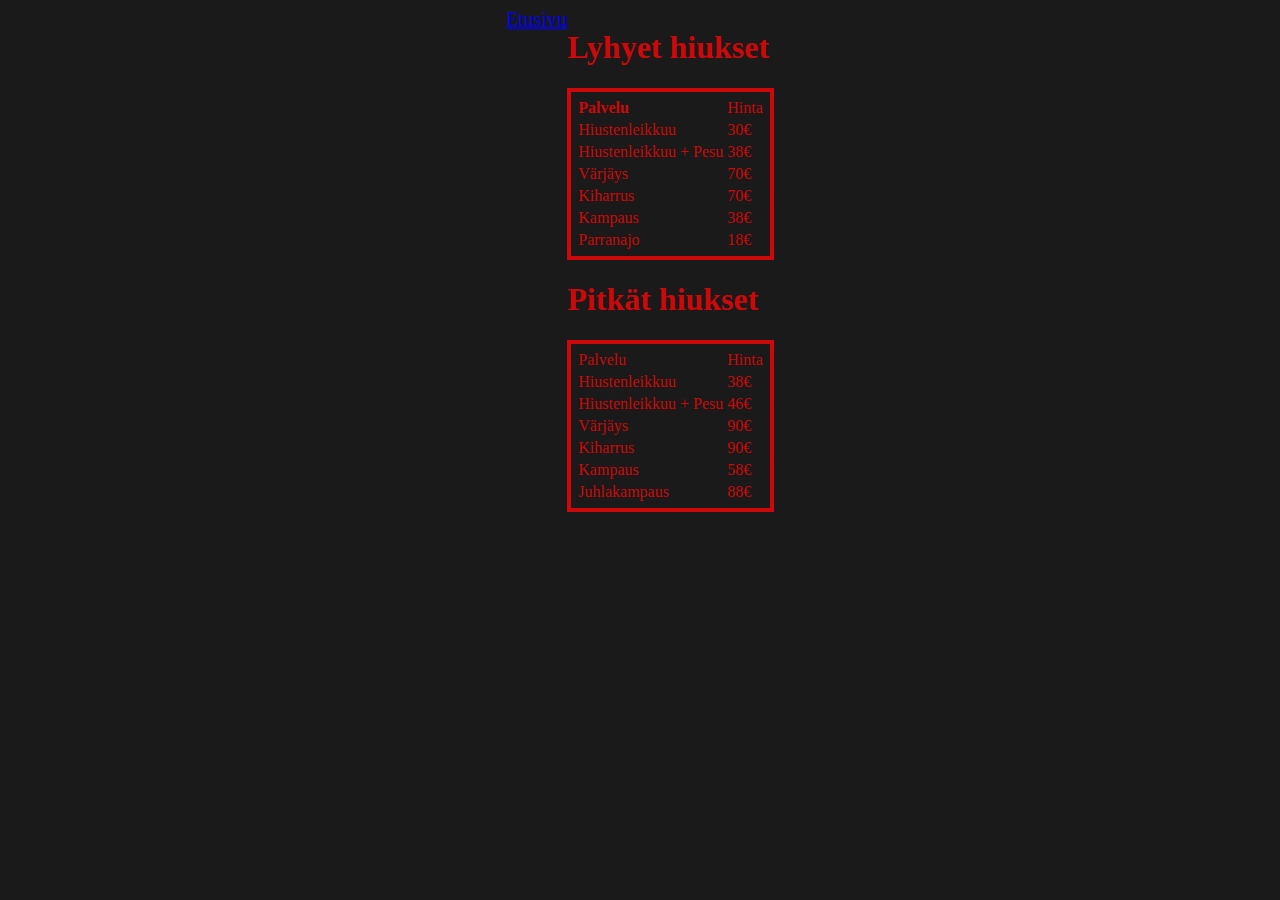
==== hinnasto.html @ f6291a1f "Merge branch 'main' of https://github.com/RasmusLaitilaHAMK/WebDevTeam6" ====
<!DOCTYPE html>
<html lang="en">
<head>
    <meta charset="UTF-8">
    <meta name="viewport" content="width=device-width, initial-scale=1.0">
    <title>Hinnasto</title>
    <footer>
        <a href="index.html">Etusivu</a>  
    </footer>
    <style>
        body {
            background-color: rgb(26, 26, 26);
            color: rgb(204, 8, 8);
            outline-color:black;
            display: flex;
            justify-content: center;

        }
        .one    {
            border:0.3rem solid;
            padding: 4px;

        }
    
        .two    {
            border:0.3rem solid;
            padding: 4px;
        }
        footer{
            color: rgb(204, 8, 8);
            font-size: 20px;            
        }
            

    
    </style>
</head>   
<main>
<table class="one">
    <h1>Lyhyet hiukset</h1>
    <td><b>Palvelu</b></td>
    <td>Hinta</td>
</tr><tr>
    <td>Hiustenleikkuu</td>
    <td>30€</td>
</tr><tr>
    <td>Hiustenleikkuu + Pesu</td>
    <td>38€</td>
</tr><tr>
    <td>Värjäys</td>
    <td>70€</td>
</tr></tr>
    <td>Kiharrus</td>
    <td>70€</td>
</tr><tr>
    <td>Kampaus</td>
    <td>38€</td>
</tr><tr>
    <td>Parranajo</td>
    <td>18€</td>

<table class="two" >
    <h1>Pitkät hiukset</h1>
    <td> Palvelu</td>
    <td>Hinta</td>
 </tr><tr>
    <td>Hiustenleikkuu</td>
    <td>38€</td>
 </tr><tr>
    <td>Hiustenleikkuu + Pesu</td>
    <td>46€</td>
</tr><tr>
    <td>Värjäys</td>
    <td>90€</td>
</tr></tr>
    <td>Kiharrus</td>
    <td>90€</td>
</tr><tr>
    <td>Kampaus</td>
    <td>58€</td>
</tr><tr>
    <td>Juhlakampaus</td>
    <td>88€</td>

</main>
</body>

</html>
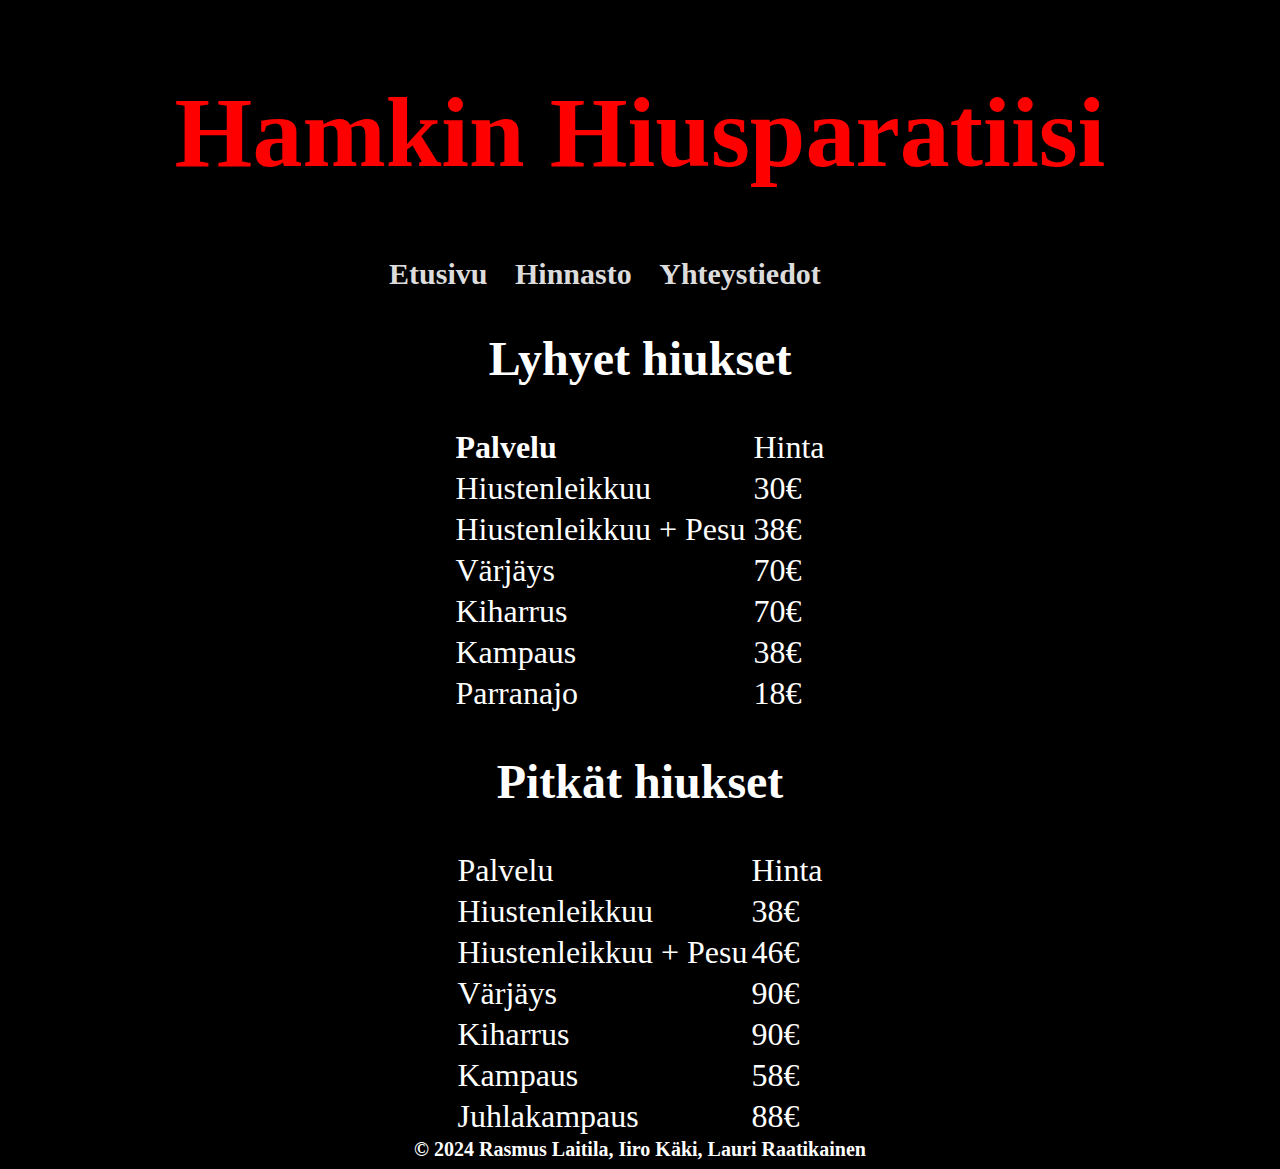
==== commit 91fe3993: "hinnastofix" ====
--- a/hinnasto.html
+++ b/hinnasto.html
@@ -3,17 +3,23 @@
 <head>
     <meta charset="UTF-8">
     <meta name="viewport" content="width=device-width, initial-scale=1.0">
+    <link rel="stylesheet" href="css/rasmus-style.css">
+<body>
     <title>Hinnasto</title>
-    <footer>
-        <a href="index.html">Etusivu</a>  
-    </footer>
+    <header>
+        <h1>Hamkin Hiusparatiisi</h1>
+    </header>
+    <nav>
+        <ul class="top-menu">
+            <li><a href="index.html">Etusivu</a></li>
+            <li><a href="hinnasto.html">Hinnasto</a></li>
+            <li><a href="#">Yhteystiedot</a></li>
+        </ul>
+    </nav>
+
     <style>
         body {
-            background-color: rgb(26, 26, 26);
-            color: rgb(204, 8, 8);
-            outline-color:black;
-            display: flex;
-            justify-content: center;
+    
 
         }
         .one    {
@@ -30,37 +36,59 @@
             color: rgb(204, 8, 8);
             font-size: 20px;            
         }
+        table{
+            font-size: 32px;
+            display: flex;
+            justify-content: center;
+        }
+        h2{
+            font-size: 48px;
+            display: flex;
+            justify-content: center;
+
+
+        }
             
 
     
     </style>
 </head>   
 <main>
-<table class="one">
-    <h1>Lyhyet hiukset</h1>
+<table>
+    
+    <h2>Lyhyet hiukset</h2>
     <td><b>Palvelu</b></td>
+    <td></td>
+
     <td>Hinta</td>
 </tr><tr>
     <td>Hiustenleikkuu</td>
+    <td></td>
+
     <td>30€</td>
 </tr><tr>
     <td>Hiustenleikkuu + Pesu</td>
+    <td></td>
     <td>38€</td>
 </tr><tr>
     <td>Värjäys</td>
+    <td></td>
     <td>70€</td>
 </tr></tr>
     <td>Kiharrus</td>
+    <td></td>
     <td>70€</td>
 </tr><tr>
     <td>Kampaus</td>
+    <td></td>
     <td>38€</td>
 </tr><tr>
     <td>Parranajo</td>
+    <td></td>
     <td>18€</td>
 
-<table class="two" >
-    <h1>Pitkät hiukset</h1>
+<table>
+    <h2>Pitkät hiukset</h2>
     <td> Palvelu</td>
     <td>Hinta</td>
  </tr><tr>
@@ -81,8 +109,13 @@
 </tr><tr>
     <td>Juhlakampaus</td>
     <td>88€</td>
-
+</table>
 </main>
+<footer>
+    <a href="https://github.com/RasmusLaitilaHAMK/WebDevTeam6">© 2024 Rasmus Laitila, Iiro Käki, Lauri Raatikainen</a>
+</footer>
 </body>
 
+
+
 </html>--- a/css/rasmus-style.css
+++ b/css/rasmus-style.css
@@ -0,0 +1,87 @@
+body{
+    background-color: black;
+    color: white;
+
+}
+header{
+display: flex;
+color: red;
+font-size: 50px;
+font-family: serif;
+font-weight: bold;
+justify-content: center;
+}
+
+footer{
+display: flex;
+color: white;
+font-size: 15px;
+font-family: serif;
+font-weight: bold;
+justify-content: center;
+}
+footer a{
+    color: white;
+    text-decoration: none;
+}
+footer a:hover{
+    color: red;
+}
+header a{
+    justify-self: right;
+}
+
+nav{
+    display: flex;
+    justify-content: center;
+    margin-right: 50px;
+    font-size: 30px;
+}
+
+nav ul{
+    padding: 0;
+    margin: 0;
+    list-style-type: none;
+}
+.top-menu li {
+    display: inline-block;
+    margin-right: 20px;
+}
+.top-menu a {
+    text-decoration: none;
+    color: gainsboro;
+    font-weight: bold;
+}
+.top-menu a:hover {
+    color: red;
+}
+
+.login{
+    justify-content: right;
+}
+.login a{
+    color: white;
+}
+.login a:hover{
+    color: red;
+}
+
+picture{
+    display: flex;
+    color: white;
+}
+
+picture img{
+    display: flex;
+    flex: auto;
+    justify-content: center;
+    max-height: 800px;
+}
+article{
+text-align: center;
+font-size: 25px;
+font-family:serif;
+}
+article H1{
+    font-weight: bold;
+}
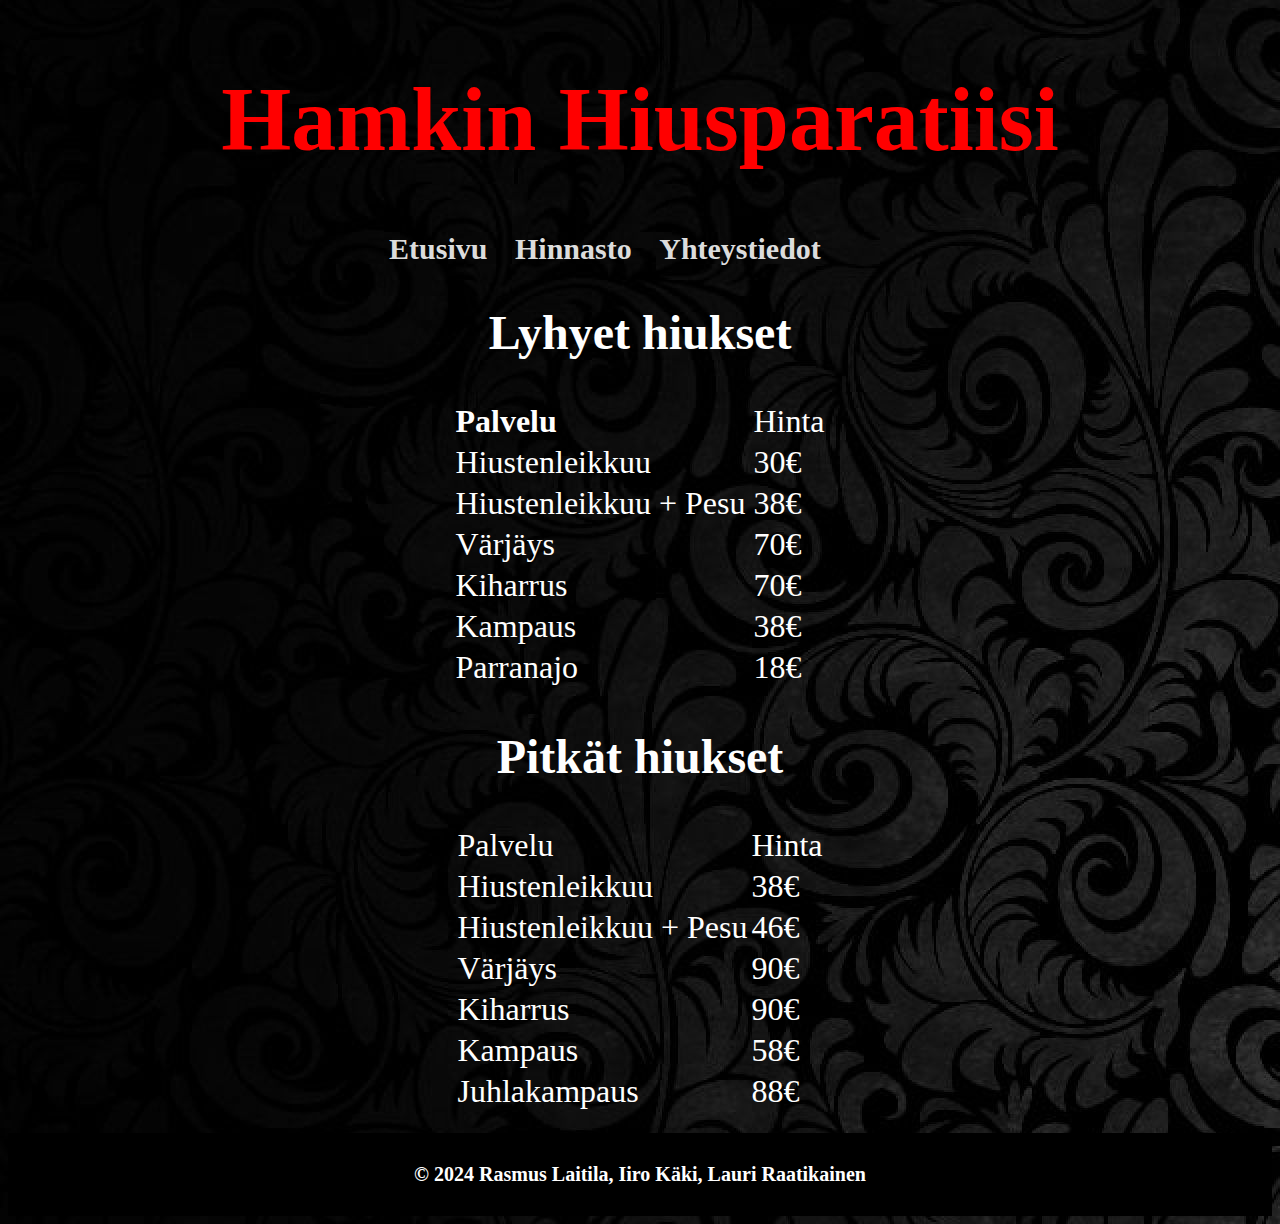
==== commit 519813b2: "Added link to yhteystiedot.html" ====
--- a/hinnasto.html
+++ b/hinnasto.html
@@ -13,7 +13,7 @@
         <ul class="top-menu">
             <li><a href="index.html">Etusivu</a></li>
             <li><a href="hinnasto.html">Hinnasto</a></li>
-            <li><a href="#">Yhteystiedot</a></li>
+            <li><a href="yhteystiedot.html">Yhteystiedot</a></li>
         </ul>
     </nav>
 
--- a/css/rasmus-style.css
+++ b/css/rasmus-style.css
@@ -1,15 +1,17 @@
 body{
     background-color: black;
+    background-image: url(../images/backround.jpg);
     color: white;
+    justify-content: center;
 
 }
 header{
-display: flex;
-color: red;
-font-size: 50px;
-font-family: serif;
-font-weight: bold;
-justify-content: center;
+    display: flex;
+    color: red;
+    font-size: 45px;
+    font-family: serif;
+    font-weight: bold;
+    justify-content: center;
 }
 
 footer{
@@ -19,6 +21,10 @@
 font-family: serif;
 font-weight: bold;
 justify-content: center;
+padding: 30px;
+background-color: black;
+margin-top: 20px;
+margin-bottom: 0px;
 }
 footer a{
     color: white;
@@ -36,6 +42,7 @@
     justify-content: center;
     margin-right: 50px;
     font-size: 30px;
+    margin-bottom: 30px;
 }
 
 nav ul{
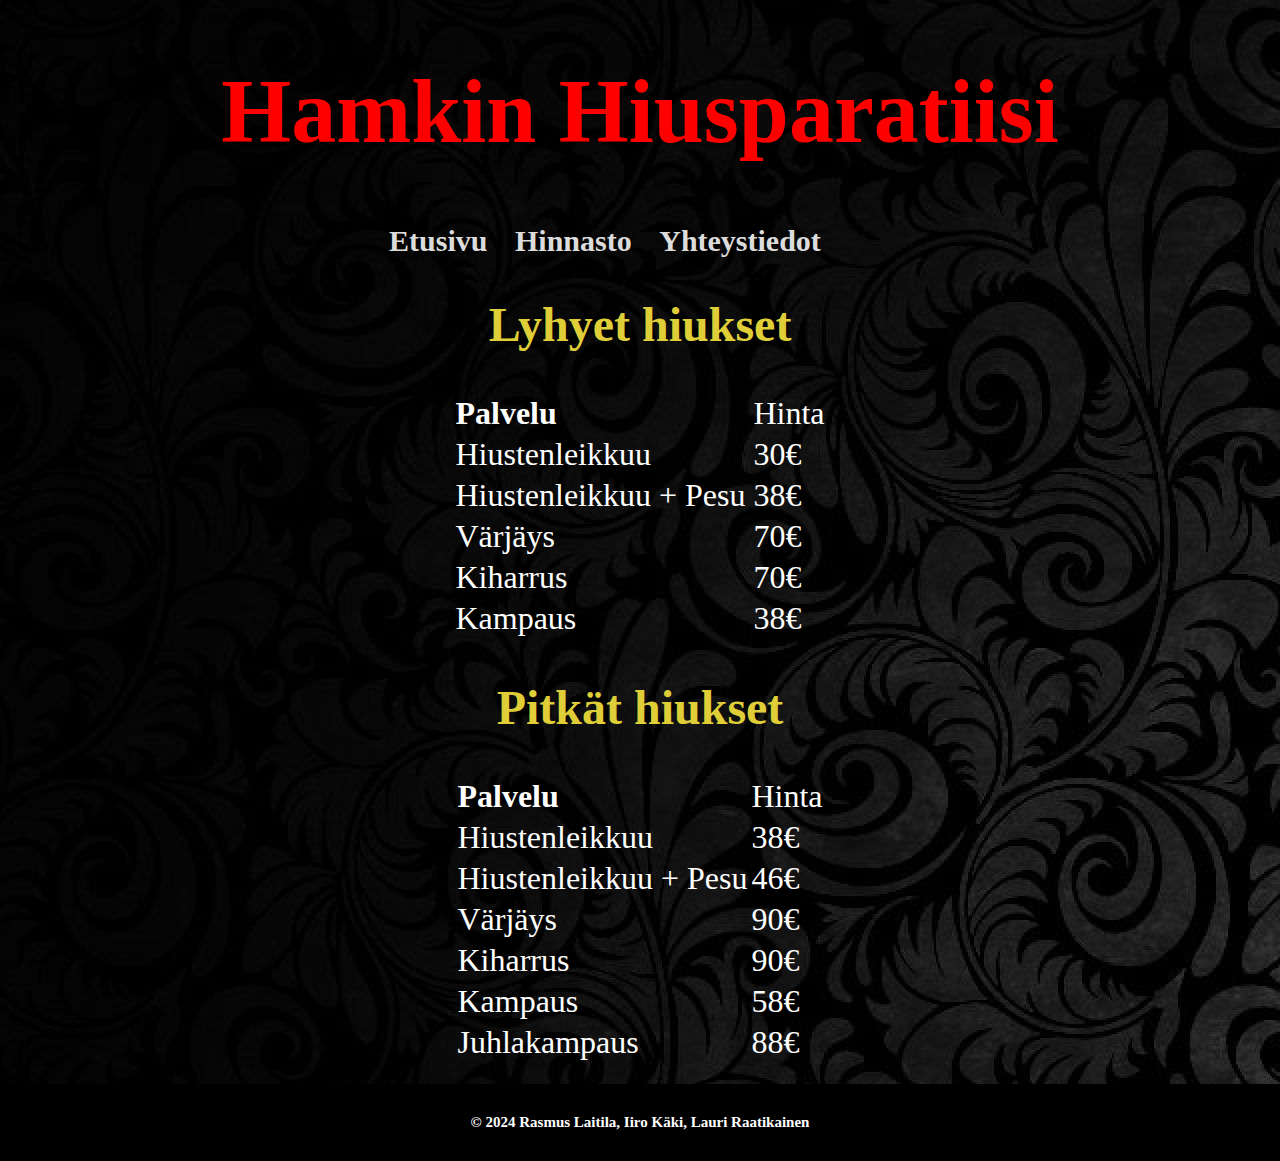
==== commit 81e3eebb: "hinnasto-värit" ====
--- a/hinnasto.html
+++ b/hinnasto.html
@@ -3,9 +3,42 @@
 <head>
     <meta charset="UTF-8">
     <meta name="viewport" content="width=device-width, initial-scale=1.0">
+    <style>
+
+        body {
+            margin: 0;
+            padding: 0;
+        }
+        .one {
+            border: 0.3rem solid;
+            padding: 4px;
+        }
+        .two {
+            border: 0.3rem solid;
+            padding: 4px;
+        }
+        footer {
+            color: rgb(204, 8, 8);
+            font-size: 20px;
+            text-align: center;          
+        }
+        table {
+            font-size: 32px;
+            margin: 0 auto;
+        }
+        h2 {
+            font-size: 48px;
+            text-align: center;
+            color: rgb(223, 206, 56);
+
+        }
+    </style>
+
     <link rel="stylesheet" href="css/rasmus-style.css">
+    <title>Hinnasto</title>
+
+</head>
 <body>
-    <title>Hinnasto</title>
     <header>
         <h1>Hamkin Hiusparatiisi</h1>
     </header>
@@ -16,106 +49,86 @@
             <li><a href="yhteystiedot.html">Yhteystiedot</a></li>
         </ul>
     </nav>
+    <main>
+        <h2>Lyhyet hiukset</h2>
+        <table>
+            <tr>
+                <td><b>Palvelu</b></td>
+                <td></td>
+                <td>Hinta</td>
+            </tr>
+            <tr>
+                <td>Hiustenleikkuu</td>
+                <td></td>
+                <td>30€</td>
+            </tr>
+            <tr>
 
-    <style>
-        body {
-    
+                <td>Hiustenleikkuu + Pesu</td>
+                <td></td>
+                <td>38€</td>
+            </tr>
+            <tr>
 
-        }
-        .one    {
-            border:0.3rem solid;
-            padding: 4px;
+                <td>Värjäys</td>
+                <td></td>
+                <td>70€</td>
+            </tr>
+            <tr>
+                <td>Kiharrus</td>
+                <td></td>
+                <td>70€</td>
+            </tr>
 
-        }
-    
-        .two    {
-            border:0.3rem solid;
-            padding: 4px;
-        }
-        footer{
-            color: rgb(204, 8, 8);
-            font-size: 20px;            
-        }
-        table{
-            font-size: 32px;
-            display: flex;
-            justify-content: center;
-        }
-        h2{
-            font-size: 48px;
-            display: flex;
-            justify-content: center;
+            <tr>
+                <td>Kampaus</td>
+                <td></td>
+                <td>38€</td>
+            </tr>
+        </table>
 
+        <h2>Pitkät hiukset</h2> 
 
-        }
-            
+        <table>
+            <tr>
+                <td><b>Palvelu</b></td>
+                <td>Hinta</td>
+            </tr>
+            <tr>
 
-    
-    </style>
-</head>   
-<main>
-<table>
-    
-    <h2>Lyhyet hiukset</h2>
-    <td><b>Palvelu</b></td>
-    <td></td>
+                <td>Hiustenleikkuu</td>
+                <td>38€</td>
+            </tr>
+            <tr>
 
-    <td>Hinta</td>
-</tr><tr>
-    <td>Hiustenleikkuu</td>
-    <td></td>
+                <td>Hiustenleikkuu + Pesu</td>
+                <td>46€</td>
+            </tr>
+            <tr>
+                <td>Värjäys</td>
+                <td>90€</td>
+            </tr>
+            <tr>
+                <td>Kiharrus</td>
+                <td>90€</td>
+            </tr>
+            <tr>
+                <td>Kampaus</td>
+                <td>58€</td>
+            </tr>
+            <tr>
 
-    <td>30€</td>
-</tr><tr>
-    <td>Hiustenleikkuu + Pesu</td>
-    <td></td>
-    <td>38€</td>
-</tr><tr>
-    <td>Värjäys</td>
-    <td></td>
-    <td>70€</td>
-</tr></tr>
-    <td>Kiharrus</td>
-    <td></td>
-    <td>70€</td>
-</tr><tr>
-    <td>Kampaus</td>
-    <td></td>
-    <td>38€</td>
-</tr><tr>
-    <td>Parranajo</td>
-    <td></td>
-    <td>18€</td>
+                <td>Juhlakampaus</td>
+                <td>88€</td>
+            </tr>
 
-<table>
-    <h2>Pitkät hiukset</h2>
-    <td> Palvelu</td>
-    <td>Hinta</td>
- </tr><tr>
-    <td>Hiustenleikkuu</td>
-    <td>38€</td>
- </tr><tr>
-    <td>Hiustenleikkuu + Pesu</td>
-    <td>46€</td>
-</tr><tr>
-    <td>Värjäys</td>
-    <td>90€</td>
-</tr></tr>
-    <td>Kiharrus</td>
-    <td>90€</td>
-</tr><tr>
-    <td>Kampaus</td>
-    <td>58€</td>
-</tr><tr>
-    <td>Juhlakampaus</td>
-    <td>88€</td>
-</table>
-</main>
-<footer>
-    <a href="https://github.com/RasmusLaitilaHAMK/WebDevTeam6">© 2024 Rasmus Laitila, Iiro Käki, Lauri Raatikainen</a>
-</footer>
+        </table>
+
+    </main>
+
+    <footer>
+        <a href="https://github.com/RasmusLaitilaHAMK/WebDevTeam6">© 2024 Rasmus Laitila, Iiro Käki, Lauri Raatikainen</a>
+    </footer>
 </body>
 
-
-
 </html>--- a/css/rasmus-style.css
+++ b/css/rasmus-style.css
@@ -12,6 +12,8 @@
     font-family: serif;
     font-weight: bold;
     justify-content: center;
+    max-width: 100%;
+    
 }
 
 footer{
@@ -73,6 +75,14 @@
     color: red;
 }
 
+#image{
+    align-items: center;
+    display: block;
+    margin: auto;
+    max-width: 100%;
+    height: auto;
+}
+
 picture{
     display: flex;
     color: white;
